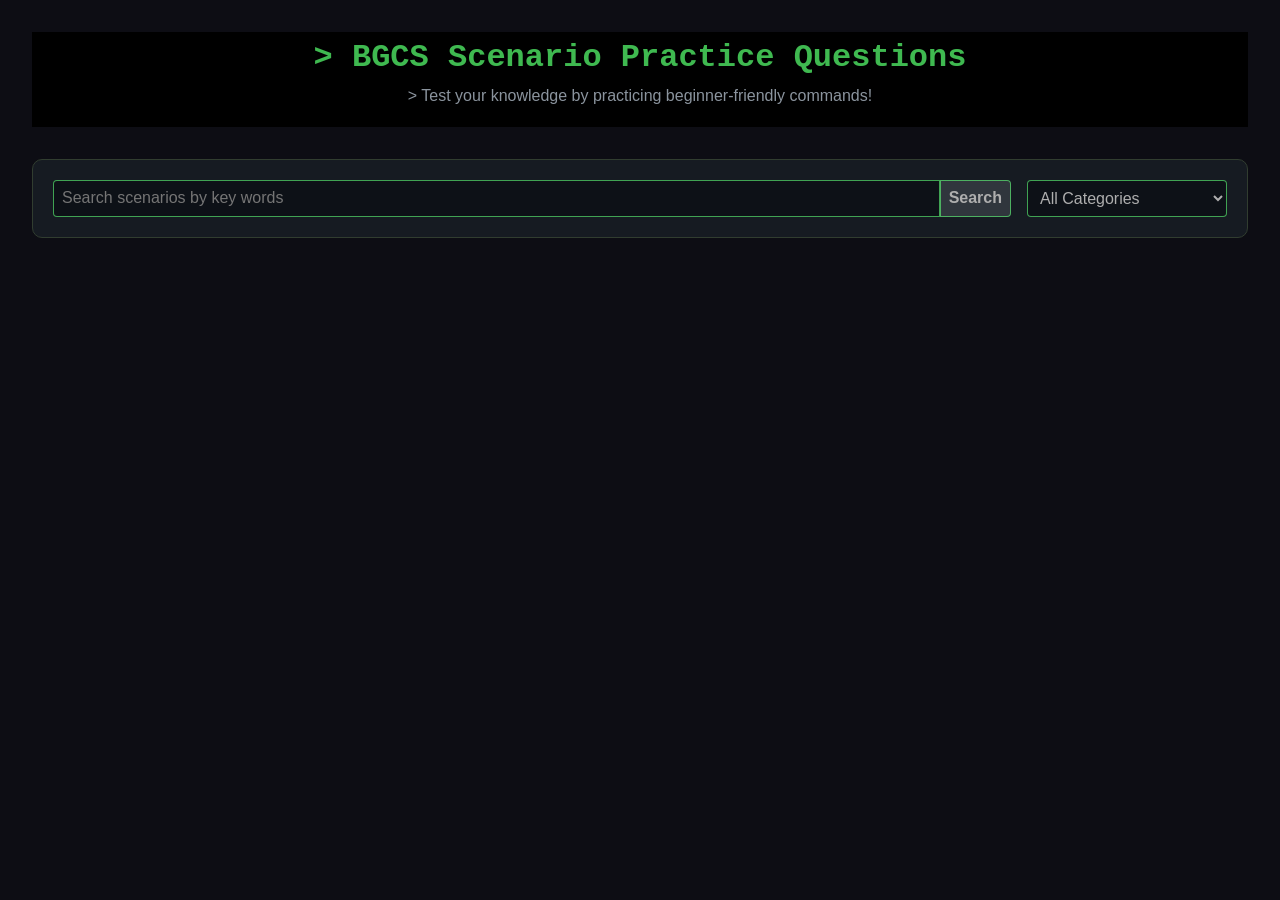
==== Assignment 2 (all 4 files)/index.html @ 2e50ebeb "Add files via upload This is the foundation from assignment 2. I wanted to build off of this and con" ====
<!DOCTYPE html>
<html>
    <head>
        <title> BGCS Scenario Practice</title>
        <!-- Connecting the CSS file-->
        <link rel="stylesheet" href="styles.css">
    </head>
    <body>
        <header>
            <h1> > BGCS Scenario Practice Questions</h1>
            <p> > Test your knowledge by practicing beginner-friendly commands!</p>
        </header>

    <main>
        <!-- Implementing interactive controls for the UI-->
        <section class = "controls">
            <!-- Creating the search bar function-->
             <form id="search-form">
                <input type="text" id = "search-input" placeholder = "Search scenarios by key words" autocomplete="off">
                <button type = "submit"> Search </button>
            </form>

            <!-- Creating the filter dropdown menu to show specific question types-->
            <select id = "Context-filter">
                <option value = "All"> All Categories </option>
                <option value = "Linux"> Linux Scenarios </option>
                <option value = "Powershell"> Powershell Scenarios </option>
                <option value = "Networking"> Netowrking Scenarios </option>
                <option value = "Security"> Security Scenarios </option>
            </select>
        </section>

        <!-- (Just in case) loading and/or errors-->
        <div id = "status-message"> </div>

        <!-- Result drop down accordian (like from the first assignment)-->
         <section id = "result dropdown" class = "grid">
            <!-- Java script will design the boxes-->
         </section>
    </main>

    <!-- Finally, connecting the Javascript file-->
    <script src="app.js"></script>

    </body>
</html>
---- Assignment 2 (all 4 files)/styles.css ----
/* remembered to add a default*/
* {
    margin: 0;
    padding: 0;
    box-sizing: border-box;
}

body {
    font-family: 'Segoe UI', Geneva, Verdana, sans-serif;
    background-color: #0d0d14;
    color: #3ebd28d0;
    line-height: 1.6;
    padding: 32px;
}

header {
    text-align: center;
    background-color: rgb(0, 0, 0);
    margin-bottom: 32px;
    border-bottom: 2px solid #000000;
    padding-bottom: 16px;
}

header h1 {
    color: #3fb950;
font-family: "Courier New", Courier, sans-serif;
}

header p {
    color: #8b949e;
}

.controls {
    display: flex; /* getting flexbox up and going*/
    gap: 16px; /* to seperate the boxes so they aren't squished up*/
    margin-bottom: 32px;
    background-color: #161b22;
    padding: 20px;
    border-radius: 10px;
    border: 1.5px solid #313d30;
    flex-wrap: wrap; /* to ensure that resizing doesn't get messed up*/
}

.controls form {
    display: flex;
    flex-grow: 1; /* to actively fill in the screen with the search bar*/
}
    
/* User inputs and buttons*/
input, select, button {
    padding: 8px;
    font-size: 16px; 
    border: 1.5px solid #60fe789d;
    background-color: #0d1117;
    color: #aeaeae;
    outline: none;
}
input { 
    flex-grow: 1; 
    border-radius: 4px 0 0 4px; 
}

input:focus, select:focus { 
    border-color: #58ff6b8e; 
}

button {
    background-color: #30363d;
    cursor: pointer;
    border-radius: 0 4px 4px 0;
    transition: background 0.2s;
    font-weight: bold;
}

button:hover { 
    background-color: #61ff6991; 
    color: #fff; 
}

select { 
    border-radius: 4px; 
    min-width: 200px; 
}
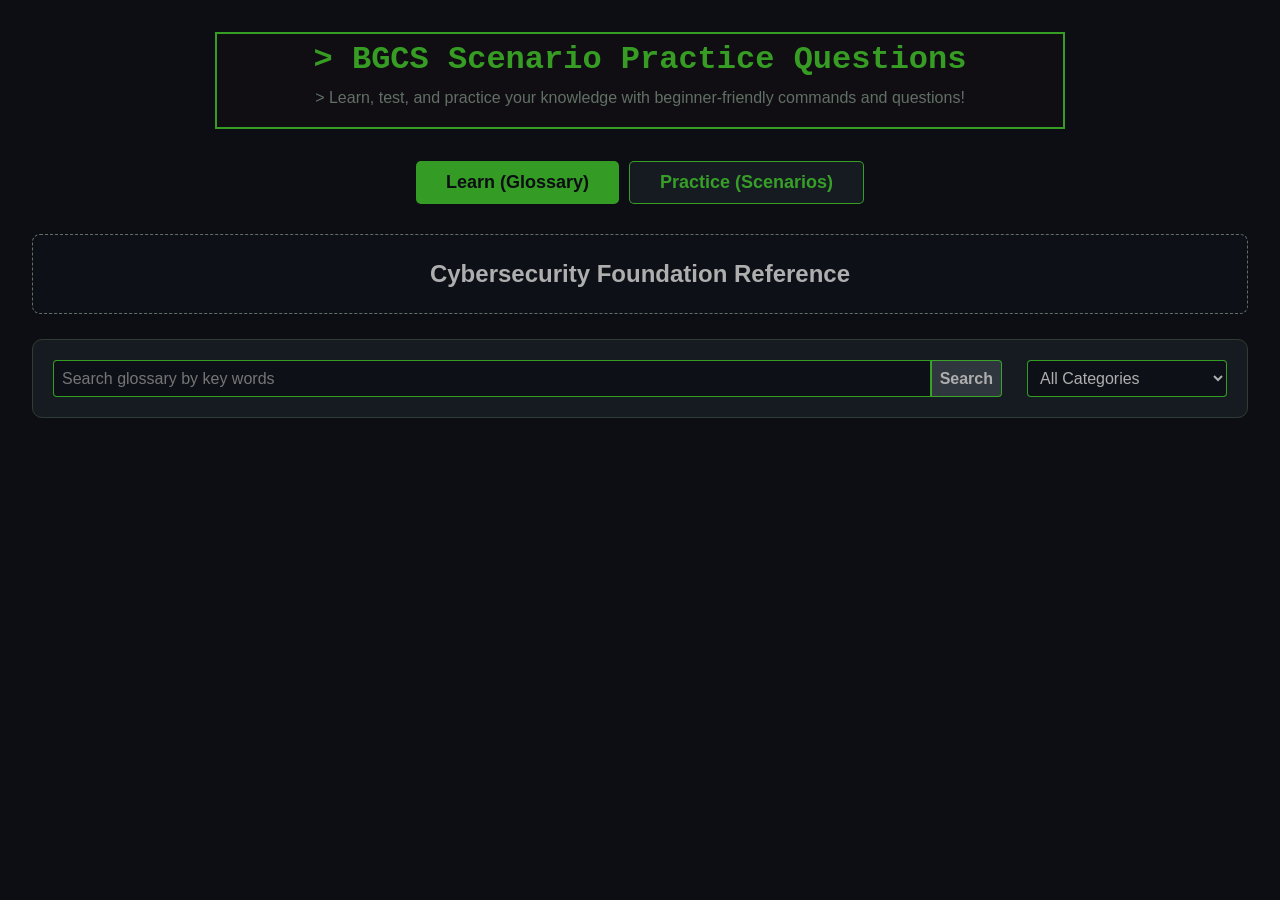
==== commit 31c25b76: "Setup initial UI layout, styling, and copied it over to the other tab to keep everything the same" ====
--- a/Assignment 2 (all 4 files)/index.html
+++ b/Assignment 2 (all 4 files)/index.html
@@ -2,45 +2,119 @@
 <html>
     <head>
         <title> BGCS Scenario Practice</title>
-        <!-- Connecting the CSS file-->
-        <link rel="stylesheet" href="styles.css">
+                <link rel='stylesheet' href='styles.css'>
     </head>
     <body>
         <header>
             <h1> > BGCS Scenario Practice Questions</h1>
-            <p> > Test your knowledge by practicing beginner-friendly commands!</p>
+            <p> > Learn, test, and practice your knowledge with beginner-friendly commands and questions! </p>
         </header>
 
     <main>
-        <!-- Implementing interactive controls for the UI-->
-        <section class = "controls">
-            <!-- Creating the search bar function-->
-             <form id="search-form">
-                <input type="text" id = "search-input" placeholder = "Search scenarios by key words" autocomplete="off">
-                <button type = "submit"> Search </button>
+        <!-- Standard container settings for the tabs-->
+        <div
+            class='tab-container' 
+            style='display: flex; 
+            justify-content: center; 
+            gap: 10px; 
+            margin-bottom: 30px;'>
+
+        <!-- Design for the tab -> 'Learn' tab-->
+            <button
+                id='tab-learn' 
+                class='active-tab' 
+                style='padding: 10px 30px; 
+                font-size: 18px; 
+                border-radius: 5px; 
+                cursor: pointer; 
+                background-color: #3ebd28d0; 
+                color: #0d0d14; 
+                border: none; 
+                font-weight: bold;'>
+                    Learn (Glossary)
+            </button>
+        <!-- Design for the tab -> 'Practice' tab-->
+            <button 
+                id='tab-practice' 
+                style='padding: 10px 30px; 
+                font-size: 18px; border-radius: 5px; 
+                cursor: pointer; 
+                background-color: #161b22; 
+                color: #3ebd28d0; 
+                border: 1px solid #3ebd28d0; 
+                font-weight: bold;'>
+                    Practice (Scenarios)
+                </button>
+        </div>
+
+        <div id='view-learn'>
+            <div 
+                style='background-color: #0d1117; 
+                border: 1px dashed #617065; 
+                padding: 20px; 
+                text-align: center; 
+                border-radius: 8px; 
+                margin-bottom: 25px;'>
+
+                <h2 style='color: #aeaeae; margin: 0;'> Cybersecurity Foundation Reference </h2>
+            </div>
+
+            <section class='controls'>
+            <form id='learn-search-form'>
+                <input type='text' id='learn-search-input' placeholder='Search glossary by key words' autocomplete='off'>
+                <button type='submit'> Search </button>
             </form>
 
-            <!-- Creating the filter dropdown menu to show specific question types-->
-            <select id = "Context-filter">
-                <option value = "All"> All Categories </option>
-                <option value = "Linux"> Linux Scenarios </option>
-                <option value = "Powershell"> Powershell Scenarios </option>
-                <option value = "Networking"> Netowrking Scenarios </option>
-                <option value = "Security"> Security Scenarios </option>
+            <select id='learn-tier-filter'>
+                <option value='All'> All Categories </option>
+                <option value='Linux'> Linux </option>
+                <option value='Powershell'> Powershell </option>
+                <option value='Networking'> Networking </option>
+                <option value='Security'> Security </option>
+            </select>
+        </section>
+            
+            <section id='glossary-grid' class='results-grid'>
+                </section>
+        </div>
+
+        <div id='view-practice' style='display: none;'>
+            <div 
+                style='background-color: #0d1117; 
+                border: 1px dashed #617065; 
+                padding: 20px; 
+                text-align: center; 
+                border-radius: 8px; 
+                margin-bottom: 25px;'>
+            
+                <h3 style='color: #aeaeae; margin-bottom: 10px;'>> Ready to practice? Open your native terminal!</h3>
+                <p style='color: #617065;'><strong>Windows:</strong> Press <kbd>Win + X</kbd> and select Windows PowerShell <br> 
+                   <strong>macOS:</strong> Press <kbd>Cmd + Space</kbd>, type 'Terminal', and hit Enter</p>
+            </div>
+
+                <section class = 'controls'>
+                         <form id='search-form'>
+                <input type='text' id = 'search-input' placeholder = 'Search scenarios by key words' autocomplete='off'>
+                <button type = 'submit'> Search </button>
+            </form>
+
+                        <select id = 'tier-filter'>
+                <option value = 'All'> All Categories </option>
+                <option value = 'Linux'> Linux Scenarios </option>
+                <option value = 'Powershell'> Powershell Scenarios </option>
+                <option value = 'Networking'> Networking Scenarios </option>
+                <option value = 'Security'> Security Scenarios </option>
             </select>
         </section>
 
-        <!-- (Just in case) loading and/or errors-->
-        <div id = "status-message"> </div>
+                <div id = 'status-message'> </div>
 
-        <!-- Result drop down accordian (like from the first assignment)-->
-         <section id = "result dropdown" class = "grid">
-            <!-- Java script will design the boxes-->
-         </section>
+                 <section id = 'results-grid' class = 'results-grid'>
+                     </section>
+
     </main>
 
-    <!-- Finally, connecting the Javascript file-->
-    <script src="app.js"></script>
+        <script src='app.js'></script>
 
     </body>
 </html>
--- a/Assignment 2 (all 4 files)/styles.css
+++ b/Assignment 2 (all 4 files)/styles.css
@@ -15,24 +15,25 @@
 
 header {
     text-align: center;
-    background-color: rgb(0, 0, 0);
-    margin-bottom: 32px;
-    border-bottom: 2px solid #000000;
+    background-color: #100e12;
+    max-width: 850px;
+    margin: 0 auto 32px auto;
+    border: 2px solid #3ebd28d0;
     padding-bottom: 16px;
 }
 
 header h1 {
-    color: #3fb950;
-font-family: "Courier New", Courier, sans-serif;
+    color: #3ebd28d0;
+font-family: 'Courier New', Courier, sans-serif;
 }
 
 header p {
-    color: #8b949e;
+    color: #617065;
 }
 
 .controls {
     display: flex; /* getting flexbox up and going*/
-    gap: 16px; /* to seperate the boxes so they aren't squished up*/
+    gap: 25px; /* to seperate the boxes so they aren't squished up*/
     margin-bottom: 32px;
     background-color: #161b22;
     padding: 20px;
@@ -50,7 +51,7 @@
 input, select, button {
     padding: 8px;
     font-size: 16px; 
-    border: 1.5px solid #60fe789d;
+    border: 1.5px solid #3ebd28d0;
     background-color: #0d1117;
     color: #aeaeae;
     outline: none;
@@ -82,4 +83,25 @@
     min-width: 200px; 
 }
 
+.results-grid {
+    max-width: 1100px;
+    margin: 0 auto;
+    display: grid;
+    grid-template-columns: 1fr 1fr; /* Splits into 2 columns */
+    gap: 20px; /* Creates spacing between the columns and rows (future me, I dont know why I needed to rewrite another note lol*/
+}
 
+.scenario-box {
+    background-color: #100e12; 
+    border: 1px solid #3ebd28d0;
+    padding: 30px;
+    margin-bottom: 20px;
+    border-radius: 8px;
+    color: #617065;
+}
+
+.scenario-box h3 {
+    color: #3ebd28d0;
+    margin-top: 0;
+}
+
